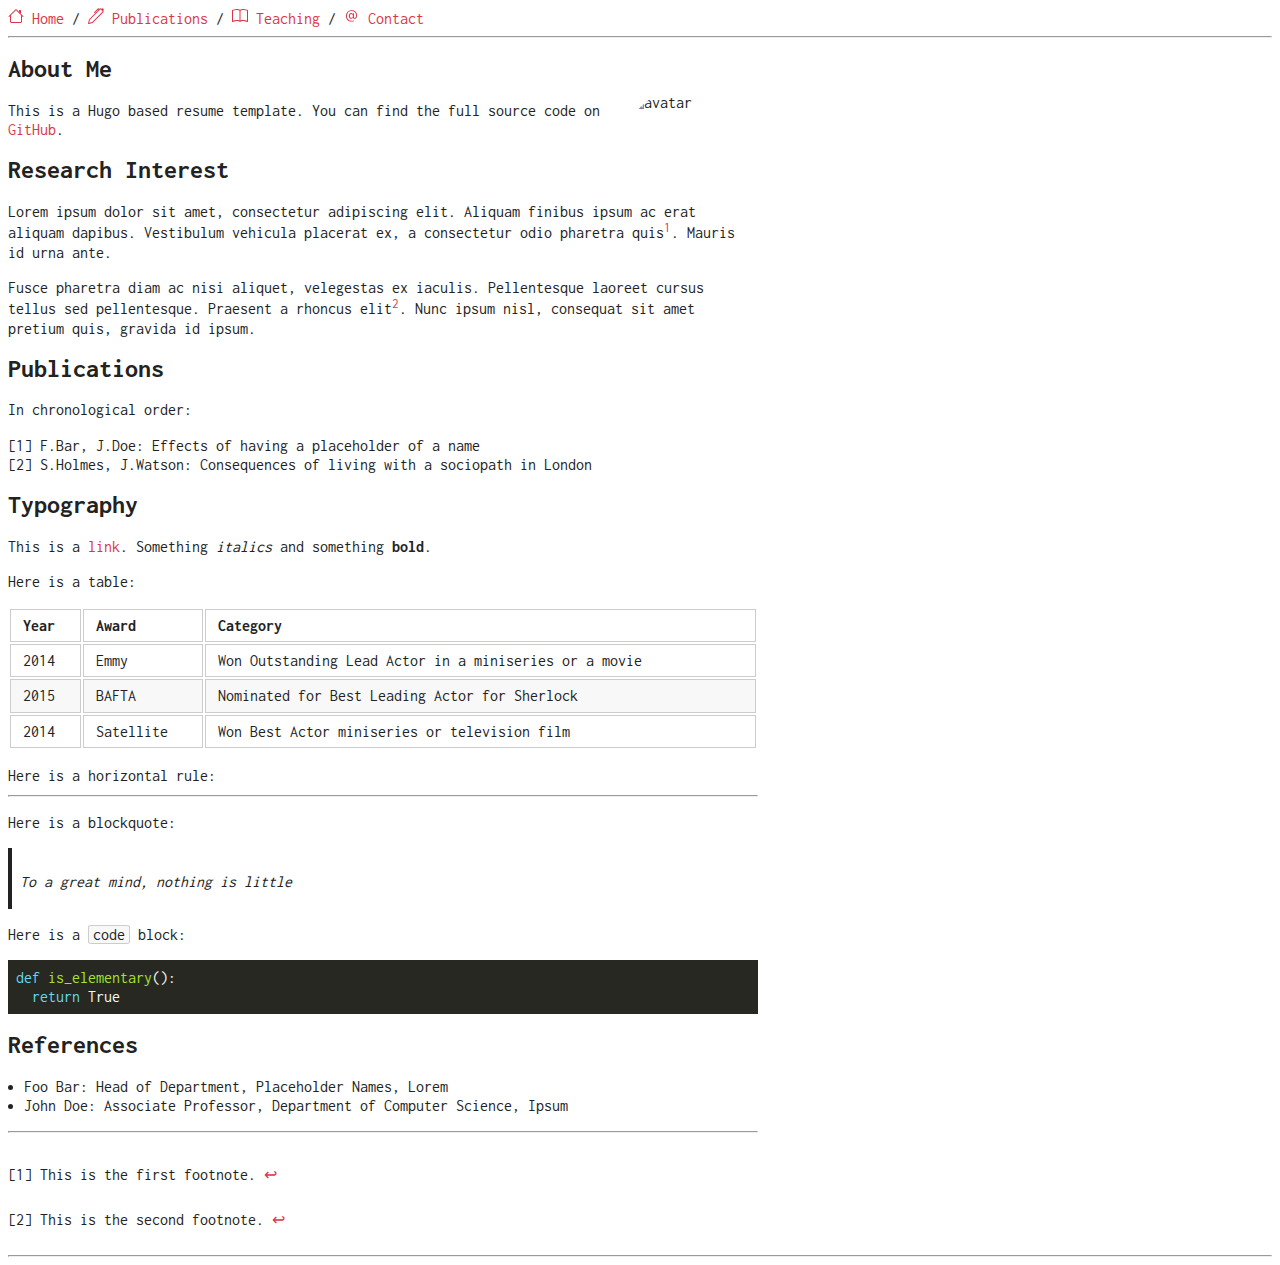
==== about/index.html @ 753b0f0f "Update site" ====
<!DOCTYPE html>
<html lang=""><head>
    <meta charset="utf-8">
    <meta name="viewport" content="width=device-width, initial-scale=1, shrink-to-fit=no">

    <title>About</title>
    <meta name="description" content="A simple monospaced resume theme for Hugo.">
    <meta name="author" content='Olivier Roques'>

    <link href="https://fonts.googleapis.com/css2?family=Inconsolata:wght@400;700&display=swap" rel="stylesheet">
    <link rel="stylesheet" href="https://cdn.jsdelivr.net/npm/bootstrap@4.5.3/dist/css/bootstrap.min.css" integrity="sha384-TX8t27EcRE3e/ihU7zmQxVncDAy5uIKz4rEkgIXeMed4M0jlfIDPvg6uqKI2xXr2" crossorigin="anonymous">
    <link rel="stylesheet" href="https://cdnjs.cloudflare.com/ajax/libs/font-awesome/5.15.3/css/all.min.css" integrity="sha512-iBBXm8fW90+nuLcSKlbmrPcLa0OT92xO1BIsZ+ywDWZCvqsWgccV3gFoRBv0z+8dLJgyAHIhR35VZc2oM/gI1w==" crossorigin="anonymous">

    
    <link rel="stylesheet" href="/sass/researcher.min.css">

    
        <link rel="icon" type="image/ico" href="/favicon.ico">
    

    
        
    
</head>

    <body><div class="container mt-5">
    <nav class="navbar navbar-expand-sm flex-column flex-sm-row text-nowrap p-0">
        <a class="navbar-brand mx-0 mr-sm-auto" href="/" title="">
          
          
        </a>
        <div class="navbar-nav flex-row flex-wrap justify-content-center">
            
                
                
                    <a class="nav-item nav-link" href="/" title=" Home">
                        <svg width="1em" height="1em" viewBox="0 0 16 16" class="bi bi-file-earmark-person-fill" fill="currentColor" xmlns="http://www.w3.org/2000/svg"><path d="M2 13.5V7h1v6.5a.5.5 0 0 0 .5.5h9a.5.5 0 0 0 .5-.5V7h1v6.5a1.5 1.5 0 0 1-1.5 1.5h-9A1.5 1.5 0 0 1 2 13.5zm11-11V6l-2-2V2.5a.5.5 0 0 1 .5-.5h1a.5.5 0 0 1 .5.5z"/><path d="M7.293 1.5a1 1 0 0 1 1.414 0l6.647 6.646a.5.5 0 0 1-.708.708L8 2.207 1.354 8.854a.5.5 0 1 1-.708-.708L7.293 1.5z"/></svg> Home
                    </a>
                    
                        <span class="nav-item navbar-text mx-1">/</span>
                    
                
                    <a class="nav-item nav-link" href="/publications" title=" Publications">
                        <svg width="1em" height="1em" viewBox="0 0 16 16" class="bi bi-file-earmark-person-fill" fill="currentColor" xmlns="http://www.w3.org/2000/svg"><path d="m13.498.795.149-.149a1.207 1.207 0 1 1 1.707 1.708l-.149.148a1.5 1.5 0 0 1-.059 2.059L4.854 14.854a.5.5 0 0 1-.233.131l-4 1a.5.5 0 0 1-.606-.606l1-4a.5.5 0 0 1 .131-.232l9.642-9.642a.5.5 0 0 0-.642.056L6.854 4.854a.5.5 0 1 1-.708-.708L9.44.854A1.5 1.5 0 0 1 11.5.796a1.5 1.5 0 0 1 1.998-.001zm-.644.766a.5.5 0 0 0-.707 0L1.95 11.756l-.764 3.057 3.057-.764L14.44 3.854a.5.5 0 0 0 0-.708l-1.585-1.585z"/></svg> Publications
                    </a>
                    
                        <span class="nav-item navbar-text mx-1">/</span>
                    
                
                    <a class="nav-item nav-link" href="/teaching" title=" Teaching">
                        <svg width="1em" height="1em" viewBox="0 0 16 16" class="bi bi-file-earmark-person-fill" fill="currentColor" xmlns="http://www.w3.org/2000/svg"><path d="M1 2.828c.885-.37 2.154-.769 3.388-.893 1.33-.134 2.458.063 3.112.752v9.746c-.935-.53-2.12-.603-3.213-.493-1.18.12-2.37.461-3.287.811V2.828zm7.5-.141c.654-.689 1.782-.886 3.112-.752 1.234.124 2.503.523 3.388.893v9.923c-.918-.35-2.107-.692-3.287-.81-1.094-.111-2.278-.039-3.213.492V2.687zM8 1.783C7.015.936 5.587.81 4.287.94c-1.514.153-3.042.672-3.994 1.105A.5.5 0 0 0 0 2.5v11a.5.5 0 0 0 .707.455c.882-.4 2.303-.881 3.68-1.02 1.409-.142 2.59.087 3.223.877a.5.5 0 0 0 .78 0c.633-.79 1.814-1.019 3.222-.877 1.378.139 2.8.62 3.681 1.02A.5.5 0 0 0 16 13.5v-11a.5.5 0 0 0-.293-.455c-.952-.433-2.48-.952-3.994-1.105C10.413.809 8.985.936 8 1.783z"/></svg> Teaching
                    </a>
                    
                        <span class="nav-item navbar-text mx-1">/</span>
                    
                
                    <a class="nav-item nav-link" href="/contact" title=" Contact">
                        <svg width="1em" height="1em" viewBox="0 0 16 16" class="bi bi-file-earmark-person-fill" fill="currentColor" xmlns="http://www.w3.org/2000/svg" ><path d="M13.106 7.222c0-2.967-2.249-5.032-5.482-5.032-3.35 0-5.646 2.318-5.646 5.702 0 3.493 2.235 5.708 5.762 5.708.862 0 1.689-.123 2.304-.335v-.862c-.43.199-1.354.328-2.29.328-2.926 0-4.813-1.88-4.813-4.798 0-2.844 1.921-4.881 4.594-4.881 2.735 0 4.608 1.688 4.608 4.156 0 1.682-.554 2.769-1.416 2.769-.492 0-.772-.28-.772-.76V5.206H8.923v.834h-.11c-.266-.595-.881-.964-1.6-.964-1.4 0-2.378 1.162-2.378 2.823 0 1.737.957 2.906 2.379 2.906.8 0 1.415-.39 1.709-1.087h.11c.081.67.703 1.148 1.503 1.148 1.572 0 2.57-1.415 2.57-3.643zm-7.177.704c0-1.197.54-1.907 1.456-1.907.93 0 1.524.738 1.524 1.907S8.308 9.84 7.371 9.84c-.895 0-1.442-.725-1.442-1.914z"/></svg> Contact
                    </a>
                    
                
            
        </div>
    </nav>
</div>
<hr>
<div id="content">
<div class="container">
    <h2 id="about-me">About Me</h2>
<figure class="avatar">
    <img src="/avatar.jpg"
         alt="avatar"/> 
</figure>

<p>This is a Hugo based resume template. You can find the full source code on
<a href="https://github.com/ojroques/hugo-researcher">GitHub</a>.</p>
<h2 id="research-interest">Research Interest</h2>
<p>Lorem ipsum dolor sit amet, consectetur adipiscing elit. Aliquam finibus ipsum
ac erat aliquam dapibus. Vestibulum vehicula placerat ex, a consectetur odio
pharetra quis<sup id="fnref:1"><a href="#fn:1" class="footnote-ref" role="doc-noteref">1</a></sup>. Mauris id urna ante.</p>
<p>Fusce pharetra diam ac nisi aliquet, velegestas ex iaculis. Pellentesque
laoreet cursus tellus sed pellentesque. Praesent a rhoncus elit<sup id="fnref:2"><a href="#fn:2" class="footnote-ref" role="doc-noteref">2</a></sup>. Nunc
ipsum nisl, consequat sit amet pretium quis, gravida id ipsum.</p>
<h2 id="publications">Publications</h2>
<p>In chronological order:</p>
<ol>
<li>F.Bar, J.Doe: Effects of having a placeholder of a name</li>
<li>S.Holmes, J.Watson: Consequences of living with a sociopath in London</li>
</ol>
<h2 id="typography">Typography</h2>
<p>This is a <a href="http://google.com">link</a>. Something <em>italics</em> and something <strong>bold</strong>.</p>
<p>Here is a table:</p>
<table>
<thead>
<tr>
<th>Year</th>
<th>Award</th>
<th>Category</th>
</tr>
</thead>
<tbody>
<tr>
<td>2014</td>
<td>Emmy</td>
<td>Won Outstanding Lead Actor in a miniseries or a movie</td>
</tr>
<tr>
<td>2015</td>
<td>BAFTA</td>
<td>Nominated for Best Leading Actor for Sherlock</td>
</tr>
<tr>
<td>2014</td>
<td>Satellite</td>
<td>Won Best Actor miniseries or television film</td>
</tr>
</tbody>
</table>
<p>Here is a horizontal rule:</p>
<hr>
<p>Here is a blockquote:</p>
<blockquote>
<p>To a great mind, nothing is little</p>
</blockquote>
<p>Here is a <code>code</code> block:</p>
<div class="highlight"><pre style="color:#f8f8f2;background-color:#272822;-moz-tab-size:4;-o-tab-size:4;tab-size:4"><code class="language-python" data-lang="python"><span style="color:#66d9ef">def</span> <span style="color:#a6e22e">is_elementary</span>():
  <span style="color:#66d9ef">return</span> True
</code></pre></div><h2 id="references">References</h2>
<ul>
<li>Foo Bar: Head of Department, Placeholder Names, Lorem</li>
<li>John Doe: Associate Professor, Department of Computer Science, Ipsum</li>
</ul>
<section class="footnotes" role="doc-endnotes">
<hr>
<ol>
<li id="fn:1" role="doc-endnote">
<p>This is the first footnote. <a href="#fnref:1" class="footnote-backref" role="doc-backlink">&#x21a9;&#xfe0e;</a></p>
</li>
<li id="fn:2" role="doc-endnote">
<p>This is the second footnote. <a href="#fnref:2" class="footnote-backref" role="doc-backlink">&#x21a9;&#xfe0e;</a></p>
</li>
</ol>
</section>

</div>

        </div><div id="footer" class="mb-5">
    <hr>
    <div class="container text-center">
        
    </div>
    
        <div class="container text-center">
            <a href="https://github.com/ojroques/hugo-researcher" title=""><small></small></a>
        </div>
    
</div>
</body>
</html>
---- sass/researcher.min.css ----
#content a,.nav-link{color:#dc3545;text-decoration:none}#content a *,.nav-link *{color:#dc3545}#content a:hover,.nav-link:hover{color:#dc3545;text-decoration:underline}#footer a,.navbar-brand{color:#222;text-decoration:none}#footer a *,.navbar-brand *{color:#222}#footer a:hover,.navbar-brand:hover{color:#222;text-decoration:underline}#content table td,#content table th{border:1px solid #ccc;padding:6px 12px;text-align:left}*{color:#222;font-family:Inconsolata;line-height:1.2}.container{max-width:750px}.navbar-brand{font-size:2rem}#content p{margin-bottom:.6rem}#content h1,#content h2,#content h3,#content h4,#content h5,#content h6{font-size:medium;font-weight:700;margin:1rem 0 .6rem}#content h1{font-size:1.8rem}#content h2{font-size:1.6rem}#content h3{font-size:1.4rem}#content h4{font-size:1.2rem}#content img{display:block;margin:1rem auto;max-width:100%}#content .avatar>img{border-radius:50%;float:right;margin:-8px 0 0 16px;height:90px;width:90px}#content ol{counter-reset:list;list-style:none;padding-left:2rem}#content ol>li{display:table-row}#content ol>li:before{content:"[" counter(list,decimal)"] ";counter-increment:list;display:table-cell;text-align:right;padding-right:.5em}#content .container>ol,#content .footnotes>ol{padding-left:0}#content ul{list-style:inside;padding-left:2rem}#content ul>li{list-style-position:outside;margin-left:1em}#content .container>ul,#content .footnotes>ul{padding-left:0}#content table{margin:1rem auto;width:100%}#content table th{font-weight:700}#content table tr:nth-child(2n){background-color:#f8f8f8}#content blockquote{border-left:4px solid;font-style:italic;margin:1rem 0;padding:8px}#content code{color:#222;background-color:#f8f8f8;border:1px solid #ccc;border-radius:10%;padding:0 4px}#content pre code{all:unset}#content .highlight{margin:1rem auto}#content .highlight>pre{padding:8px}
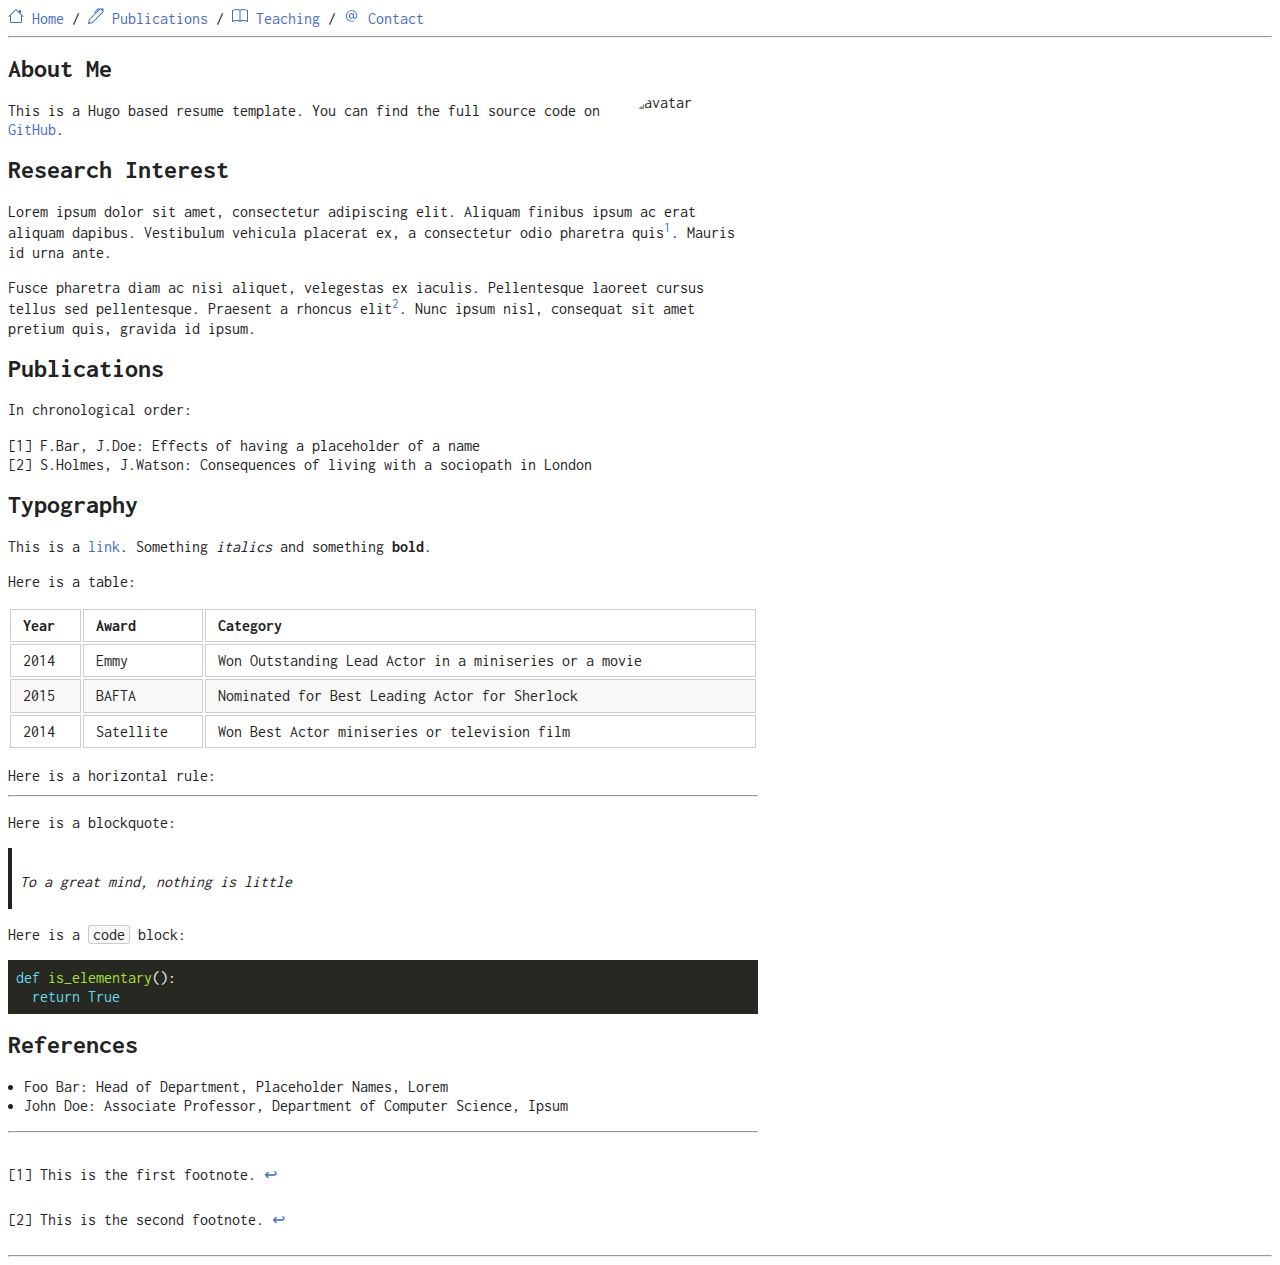
==== commit d9635a61: "Update site" ====
--- a/about/index.html
+++ b/about/index.html
@@ -67,9 +67,8 @@
 <div id="content">
 <div class="container">
     <h2 id="about-me">About Me</h2>
-<figure class="avatar">
-    <img src="/avatar.jpg"
-         alt="avatar"/> 
+<figure class="avatar"><img src="/avatar.jpg"
+         alt="avatar"/>
 </figure>
 
 <p>This is a Hugo based resume template. You can find the full source code on
@@ -123,8 +122,8 @@
 <p>To a great mind, nothing is little</p>
 </blockquote>
 <p>Here is a <code>code</code> block:</p>
-<div class="highlight"><pre style="color:#f8f8f2;background-color:#272822;-moz-tab-size:4;-o-tab-size:4;tab-size:4"><code class="language-python" data-lang="python"><span style="color:#66d9ef">def</span> <span style="color:#a6e22e">is_elementary</span>():
-  <span style="color:#66d9ef">return</span> True
+<div class="highlight"><pre tabindex="0" style="color:#f8f8f2;background-color:#272822;-moz-tab-size:4;-o-tab-size:4;tab-size:4"><code class="language-python" data-lang="python"><span style="color:#66d9ef">def</span> <span style="color:#a6e22e">is_elementary</span>():
+  <span style="color:#66d9ef">return</span> <span style="color:#66d9ef">True</span>
 </code></pre></div><h2 id="references">References</h2>
 <ul>
 <li>Foo Bar: Head of Department, Placeholder Names, Lorem</li>
@@ -134,10 +133,10 @@
 <hr>
 <ol>
 <li id="fn:1" role="doc-endnote">
-<p>This is the first footnote. <a href="#fnref:1" class="footnote-backref" role="doc-backlink">&#x21a9;&#xfe0e;</a></p>
+<p>This is the first footnote.&#160;<a href="#fnref:1" class="footnote-backref" role="doc-backlink">&#x21a9;&#xfe0e;</a></p>
 </li>
 <li id="fn:2" role="doc-endnote">
-<p>This is the second footnote. <a href="#fnref:2" class="footnote-backref" role="doc-backlink">&#x21a9;&#xfe0e;</a></p>
+<p>This is the second footnote.&#160;<a href="#fnref:2" class="footnote-backref" role="doc-backlink">&#x21a9;&#xfe0e;</a></p>
 </li>
 </ol>
 </section>
--- a/sass/researcher.min.css
+++ b/sass/researcher.min.css
@@ -1 +1 @@
-#content a,.nav-link{color:#dc3545;text-decoration:none}#content a *,.nav-link *{color:#dc3545}#content a:hover,.nav-link:hover{color:#dc3545;text-decoration:underline}#footer a,.navbar-brand{color:#222;text-decoration:none}#footer a *,.navbar-brand *{color:#222}#footer a:hover,.navbar-brand:hover{color:#222;text-decoration:underline}#content table td,#content table th{border:1px solid #ccc;padding:6px 12px;text-align:left}*{color:#222;font-family:Inconsolata;line-height:1.2}.container{max-width:750px}.navbar-brand{font-size:2rem}#content p{margin-bottom:.6rem}#content h1,#content h2,#content h3,#content h4,#content h5,#content h6{font-size:medium;font-weight:700;margin:1rem 0 .6rem}#content h1{font-size:1.8rem}#content h2{font-size:1.6rem}#content h3{font-size:1.4rem}#content h4{font-size:1.2rem}#content img{display:block;margin:1rem auto;max-width:100%}#content .avatar>img{border-radius:50%;float:right;margin:-8px 0 0 16px;height:90px;width:90px}#content ol{counter-reset:list;list-style:none;padding-left:2rem}#content ol>li{display:table-row}#content ol>li:before{content:"[" counter(list,decimal)"] ";counter-increment:list;display:table-cell;text-align:right;padding-right:.5em}#content .container>ol,#content .footnotes>ol{padding-left:0}#content ul{list-style:inside;padding-left:2rem}#content ul>li{list-style-position:outside;margin-left:1em}#content .container>ul,#content .footnotes>ul{padding-left:0}#content table{margin:1rem auto;width:100%}#content table th{font-weight:700}#content table tr:nth-child(2n){background-color:#f8f8f8}#content blockquote{border-left:4px solid;font-style:italic;margin:1rem 0;padding:8px}#content code{color:#222;background-color:#f8f8f8;border:1px solid #ccc;border-radius:10%;padding:0 4px}#content pre code{all:unset}#content .highlight{margin:1rem auto}#content .highlight>pre{padding:8px}+#content a,.nav-link{color:#456ccc;text-decoration:none}#content a *,.nav-link *{color:#456ccc}#content a:hover,.nav-link:hover{color:#456ccc;text-decoration:underline}#footer a,.navbar-brand{color:#222;text-decoration:none}#footer a *,.navbar-brand *{color:#222}#footer a:hover,.navbar-brand:hover{color:#222;text-decoration:underline}#content table td,#content table th{border:1px solid #ccc;padding:6px 12px;text-align:left}*{color:#222;font-family:Inconsolata;line-height:1.2}.container{max-width:750px}.navbar-brand{font-size:2rem}#content p{margin-bottom:.6rem}#content h1,#content h2,#content h3,#content h4,#content h5,#content h6{font-size:medium;font-weight:700;margin:1rem 0 .6rem}#content h1{font-size:1.8rem}#content h2{font-size:1.6rem}#content h3{font-size:1.4rem}#content h4{font-size:1.2rem}#content img{display:block;margin:1rem auto;max-width:100%}#content .avatar>img{border-radius:50%;float:right;margin:-8px 0 0 16px;height:90px;width:90px}#content ol{counter-reset:list;list-style:none;padding-left:2rem}#content ol>li{display:table-row}#content ol>li:before{content:"[" counter(list,decimal)"] ";counter-increment:list;display:table-cell;text-align:right;padding-right:.5em}#content .container>ol,#content .footnotes>ol{padding-left:0}#content ul{list-style:inside;padding-left:2rem}#content ul>li{list-style-position:outside;margin-left:1em}#content .container>ul,#content .footnotes>ul{padding-left:0}#content table{margin:1rem auto;width:100%}#content table th{font-weight:700}#content table tr:nth-child(2n){background-color:#f8f8f8}#content blockquote{border-left:4px solid;font-style:italic;margin:1rem 0;padding:8px}#content code{color:#222;background-color:#f8f8f8;border:1px solid #ccc;border-radius:10%;padding:0 4px}#content pre code{all:unset}#content .highlight{margin:1rem auto}#content .highlight>pre{padding:8px}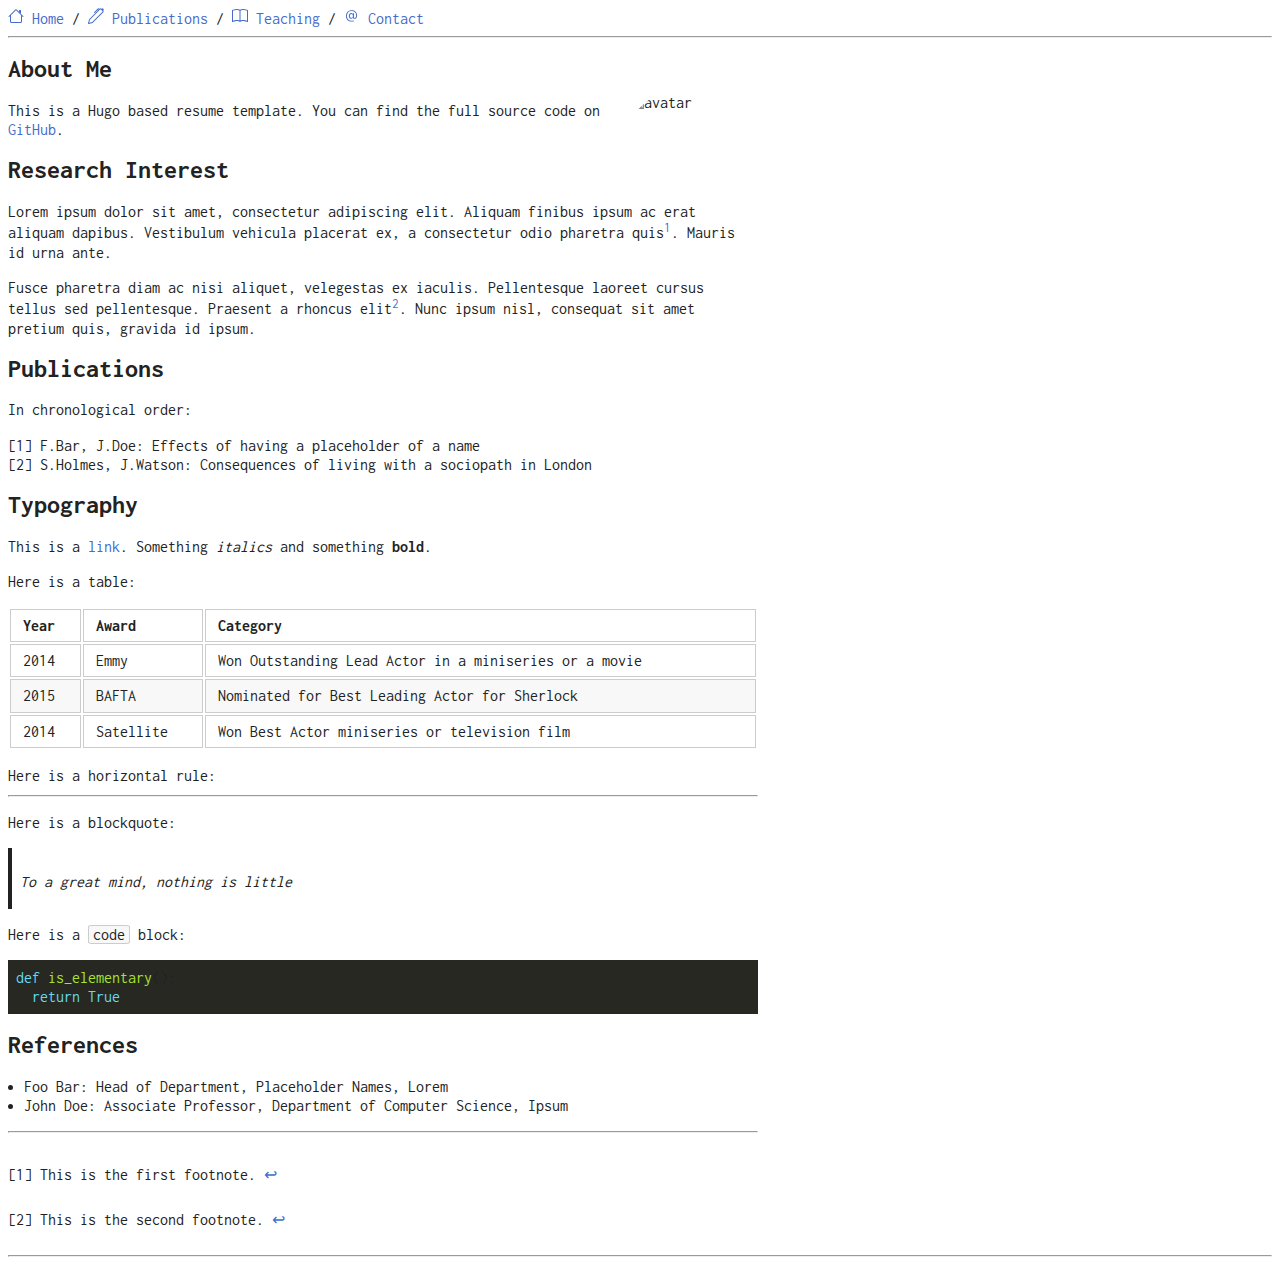
==== commit d8046480: "Update site" ====
--- a/about/index.html
+++ b/about/index.html
@@ -122,9 +122,9 @@
 <p>To a great mind, nothing is little</p>
 </blockquote>
 <p>Here is a <code>code</code> block:</p>
-<div class="highlight"><pre tabindex="0" style="color:#f8f8f2;background-color:#272822;-moz-tab-size:4;-o-tab-size:4;tab-size:4"><code class="language-python" data-lang="python"><span style="color:#66d9ef">def</span> <span style="color:#a6e22e">is_elementary</span>():
-  <span style="color:#66d9ef">return</span> <span style="color:#66d9ef">True</span>
-</code></pre></div><h2 id="references">References</h2>
+<div class="highlight"><pre tabindex="0" style="color:#f8f8f2;background-color:#272822;-moz-tab-size:4;-o-tab-size:4;tab-size:4;"><code class="language-python" data-lang="python"><span style="display:flex;"><span><span style="color:#66d9ef">def</span> <span style="color:#a6e22e">is_elementary</span>():
+</span></span><span style="display:flex;"><span>  <span style="color:#66d9ef">return</span> <span style="color:#66d9ef">True</span>
+</span></span></code></pre></div><h2 id="references">References</h2>
 <ul>
 <li>Foo Bar: Head of Department, Placeholder Names, Lorem</li>
 <li>John Doe: Associate Professor, Department of Computer Science, Ipsum</li>
